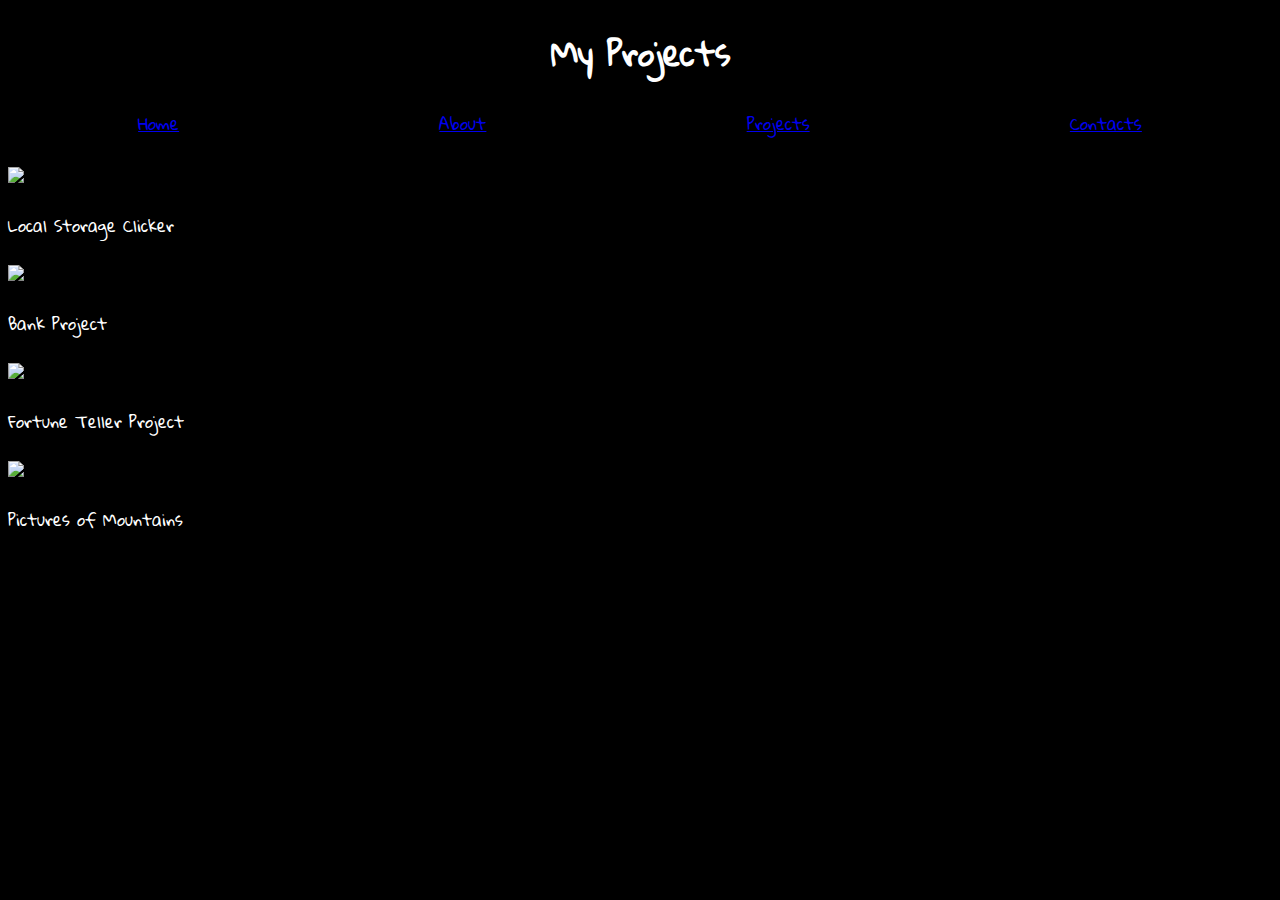
==== projects.html @ a21d3465 "Added new pages and made edits on pages" ====
<!DOCTYPE html>
<html lang="en">
  <head>
    <meta charset="utf-8" />
    <meta http-equiv="X-UA-Compatible" content="IE=edge" />
    <meta name="viewport" content="width=device-width, initial-scale=1" />
    <link
      href="https://fonts.googleapis.com/css2?family=Gloria+Hallelujah&display=swap"
      rel="stylesheet"
    />

    <title>Portfolio</title>

    <!-- import the webpage's stylesheet -->
    <link rel="stylesheet" href="./style.css" />

    <script src="https://ajax.googleapis.com/ajax/libs/jquery/3.5.1/jquery.min.js"></script>
    <!-- import the webpage's javascript file -->
    <script src="./script.js" defer></script>
  </head>
  <body>
    <h1>My Projects</h1>
    <nav>
      <a href="index.html">Home</a>
      <a href="about.html">About</a>
      <a href="projects.html">Projects</a>
      <a href="contact.html">Contacts</a>
    </nav>
    <main>
      <img
        src="https://cdn.glitch.com/38923d48-690d-4b3c-9db6-de1f374b8997%2Fe7c13f6f2c8d3d5290075ed4bb25ddf2.png?v=1605047013973"
      />
      <p>Local Storage Clicker</p>
      <img
        src="https://cdn.glitch.com/38923d48-690d-4b3c-9db6-de1f374b8997%2F1562da2302bdad34bf8a59f84997040b.png?v=1605047407425"
      />
      <p>Bank Project</p>
      <img
        src="https://cdn.glitch.com/38923d48-690d-4b3c-9db6-de1f374b8997%2F6d97fe881bf2cc259ca4ec324d8a8556.png?v=1605047829954"
      />
      <p>Fortune Teller Project</p>
      <img
        src="https://cdn.glitch.com/38923d48-690d-4b3c-9db6-de1f374b8997%2F078eee639b01d9779ca5bb802001673b.png?v=1605047918134"
      />
      <p>Pictures of Mountains</p>
    </main>
  </body>
</html>
---- style.css ----
/* CSS files add styling rules to your content */

body {
  background-color: black;
  color: white;
  font-family: "Gloria Hallelujah", cursive;
}

nav{
  display: flex;
  justify-content: space-around;
  padding-bottom: 20px;
}

img{
  width: 300px;
}

h1,nav {
  text-align: center;
}

main{

}
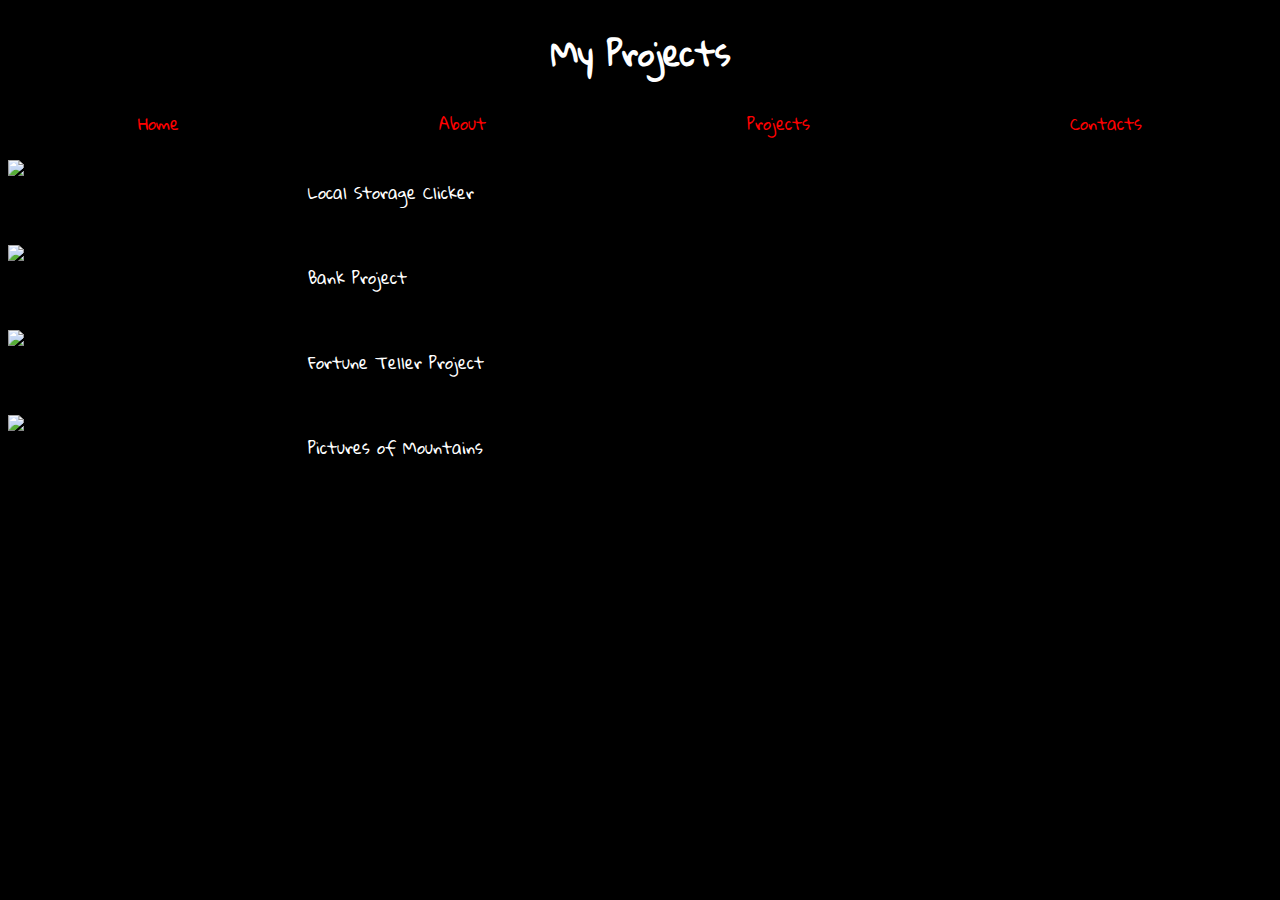
==== commit 7042b9a0: "Added more flexbox and changed css" ====
--- a/projects.html
+++ b/projects.html
@@ -9,7 +9,7 @@
       rel="stylesheet"
     />
 
-    <title>Portfolio</title>
+    <title>Projects</title>
 
     <!-- import the webpage's stylesheet -->
     <link rel="stylesheet" href="./style.css" />
@@ -27,22 +27,31 @@
       <a href="contact.html">Contacts</a>
     </nav>
     <main>
-      <img
-        src="https://cdn.glitch.com/38923d48-690d-4b3c-9db6-de1f374b8997%2Fe7c13f6f2c8d3d5290075ed4bb25ddf2.png?v=1605047013973"
-      />
-      <p>Local Storage Clicker</p>
-      <img
-        src="https://cdn.glitch.com/38923d48-690d-4b3c-9db6-de1f374b8997%2F1562da2302bdad34bf8a59f84997040b.png?v=1605047407425"
-      />
-      <p>Bank Project</p>
-      <img
-        src="https://cdn.glitch.com/38923d48-690d-4b3c-9db6-de1f374b8997%2F6d97fe881bf2cc259ca4ec324d8a8556.png?v=1605047829954"
-      />
-      <p>Fortune Teller Project</p>
-      <img
-        src="https://cdn.glitch.com/38923d48-690d-4b3c-9db6-de1f374b8997%2F078eee639b01d9779ca5bb802001673b.png?v=1605047918134"
-      />
-      <p>Pictures of Mountains</p>
+      <div class="main">
+        <img
+          src="https://cdn.glitch.com/38923d48-690d-4b3c-9db6-de1f374b8997%2Fe7c13f6f2c8d3d5290075ed4bb25ddf2.png?v=1605047013973"
+        />
+        <p>Local Storage Clicker</p>
+      </div>
+      <div class="main">
+        <img
+          src="https://cdn.glitch.com/38923d48-690d-4b3c-9db6-de1f374b8997%2F1562da2302bdad34bf8a59f84997040b.png?v=1605047407425"
+        />
+        <p>Bank Project</p>
+      </div>
+      <div class="main">
+        <img
+          src="https://cdn.glitch.com/38923d48-690d-4b3c-9db6-de1f374b8997%2F6d97fe881bf2cc259ca4ec324d8a8556.png?v=1605047829954"
+        />
+        <p>Fortune Teller Project</p>
+      </div>
+      <div class="main">
+        <img
+          src="https://cdn.glitch.com/38923d48-690d-4b3c-9db6-de1f374b8997%2F078eee639b01d9779ca5bb802001673b.png?v=1605047918134"
+        />
+        <p>Pictures of Mountains</p>
+      </div>
     </main>
+    <footer></footer>
   </body>
 </html>
--- a/style.css
+++ b/style.css
@@ -16,10 +16,20 @@
   width: 300px;
 }
 
+a{
+  color: red;
+  text-decoration: none;
+}
+
 h1,nav {
   text-align: center;
 }
 
-main{
+a:hover{
+  text-decoration: underline;
+}
 
+.main{
+  display: flex;
+  margin-bottom: 20px;
 }